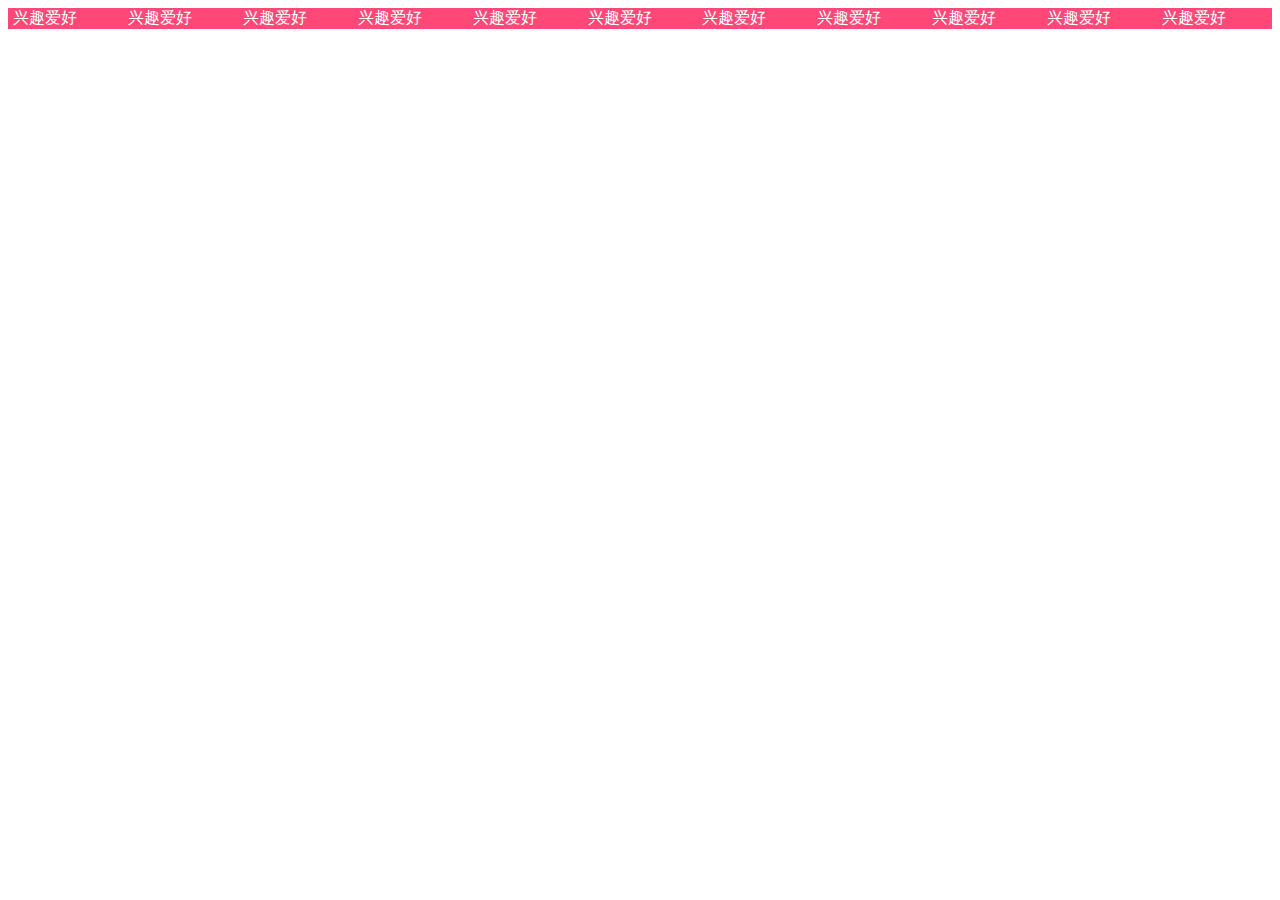
==== 2020-12-17/scorllBar/index.html @ 0f4a5f61 "'update'" ====
<html>

<head>
    <meta charset="utf-8">
    <meta name="viewport" content="width=device-width">
    <title>test</title>
    <style media="screen">
        .tab-head {
            list-style-type: none;
            display: -webkit-box;
            display: -webkit-flex;
            display: -ms-flexbox;
            display: flex;
            -webkit-flex-wrap: nowrap;
            -ms-flex-wrap: nowrap;
            flex-wrap: nowrap;
            -webkit-box-pack: justify;
            -webkit-justify-content: space-between;
            -ms-flex-pack: justify;
            justify-content: space-between;
            background: #FF4878;
            padding: 0;
            overflow: auto;
        }
        
        .tab-head-item {
            -webkit-box-flex: 1;
            -webkit-flex: 1 0 auto;
            -ms-flex: 1 0 auto;
            flex: 1 0 auto;
            color: white;
            padding: 0 5px;
        }
    </style>
</head>

<body>
    <ul class="tab-head">
        <li class="tab-head-item">兴趣爱好</li>
        <li class="tab-head-item">兴趣爱好</li>
        <li class="tab-head-item">兴趣爱好</li>
        <li class="tab-head-item">兴趣爱好</li>
        <li class="tab-head-item">兴趣爱好</li>
        <li class="tab-head-item">兴趣爱好</li>
        <li class="tab-head-item">兴趣爱好</li>
        <li class="tab-head-item">兴趣爱好</li>
        <li class="tab-head-item">兴趣爱好</li>
        <li class="tab-head-item">兴趣爱好</li>
        <li class="tab-head-item">兴趣爱好</li>
    </ul>
</body>

</html>
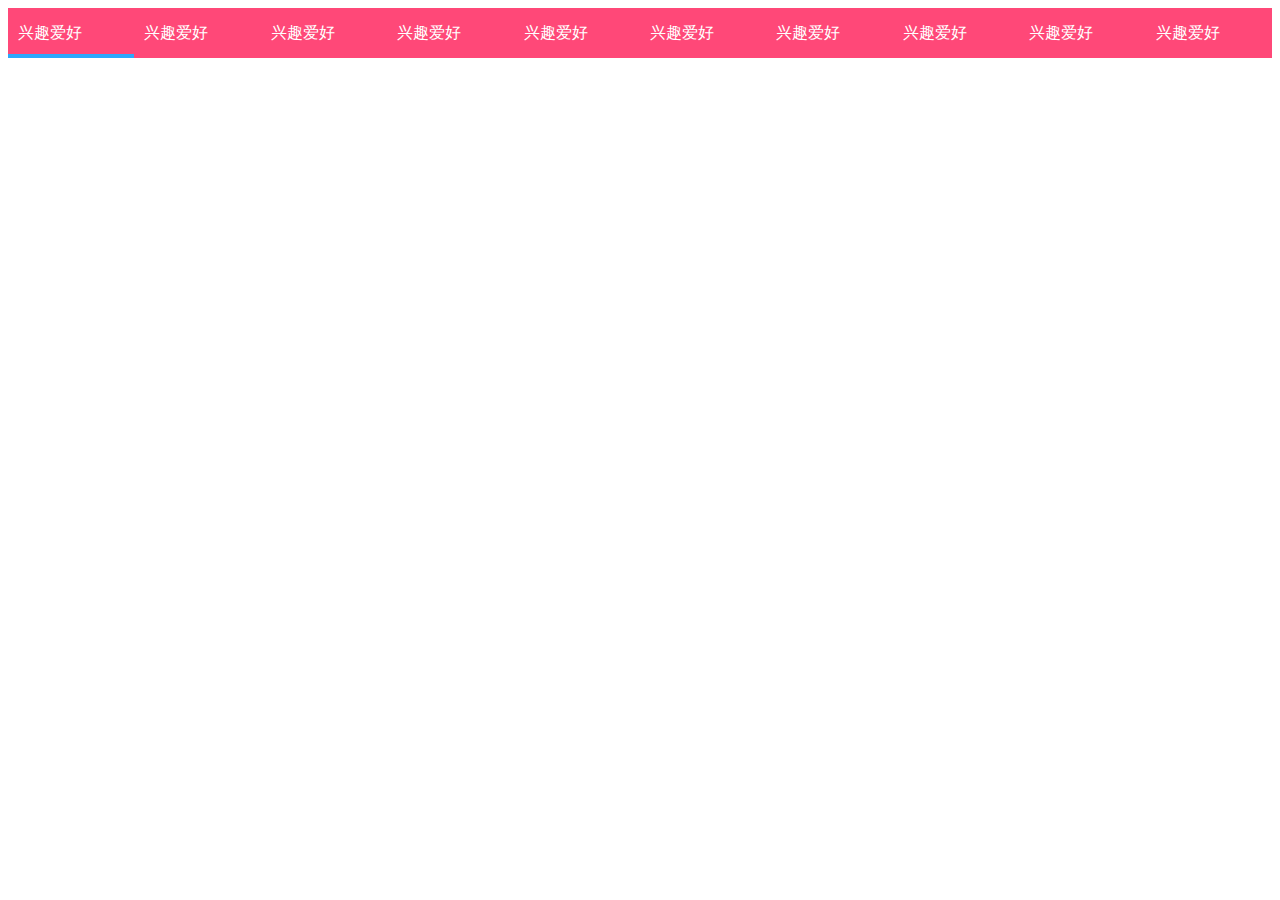
==== commit d3c69706: "'upadte'" ====
--- a/2020-12-17/scorllBar/index.html
+++ b/2020-12-17/scorllBar/index.html
@@ -21,6 +21,8 @@
             background: #FF4878;
             padding: 0;
             overflow: auto;
+            height: 50px;
+            line-height: 50px;
         }
         
         .tab-head-item {
@@ -29,25 +31,34 @@
             -ms-flex: 1 0 auto;
             flex: 1 0 auto;
             color: white;
-            padding: 0 5px;
+            padding: 0 10px;
+        }
+        
+        .font-active {
+            color: white !important;
+            /*transform: scale(1.1);*/
+            border-bottom: 4px solid rgb(44 168 251);
+            text-decoration: none;
+            position: relative;
         }
     </style>
 </head>
 
 <body>
-    <ul class="tab-head">
-        <li class="tab-head-item">兴趣爱好</li>
-        <li class="tab-head-item">兴趣爱好</li>
-        <li class="tab-head-item">兴趣爱好</li>
-        <li class="tab-head-item">兴趣爱好</li>
-        <li class="tab-head-item">兴趣爱好</li>
-        <li class="tab-head-item">兴趣爱好</li>
-        <li class="tab-head-item">兴趣爱好</li>
-        <li class="tab-head-item">兴趣爱好</li>
-        <li class="tab-head-item">兴趣爱好</li>
-        <li class="tab-head-item">兴趣爱好</li>
-        <li class="tab-head-item">兴趣爱好</li>
-    </ul>
+    <div class="tab-head">
+        <span class="tab-head-item font-active">兴趣爱好</span>
+        <span class="tab-head-item">兴趣爱好</span>
+        <span class="tab-head-item">兴趣爱好</span>
+        <span class="tab-head-item">兴趣爱好</span>
+        <span class="tab-head-item">兴趣爱好</span>
+        <span class="tab-head-item">兴趣爱好</span>
+        <span class="tab-head-item">兴趣爱好</span>
+        <span class="tab-head-item">兴趣爱好</span>
+        <span class="tab-head-item">兴趣爱好</span>
+        <span class="tab-head-item">兴趣爱好</span>
+
+
+        </ul>
 </body>
 
 </html>